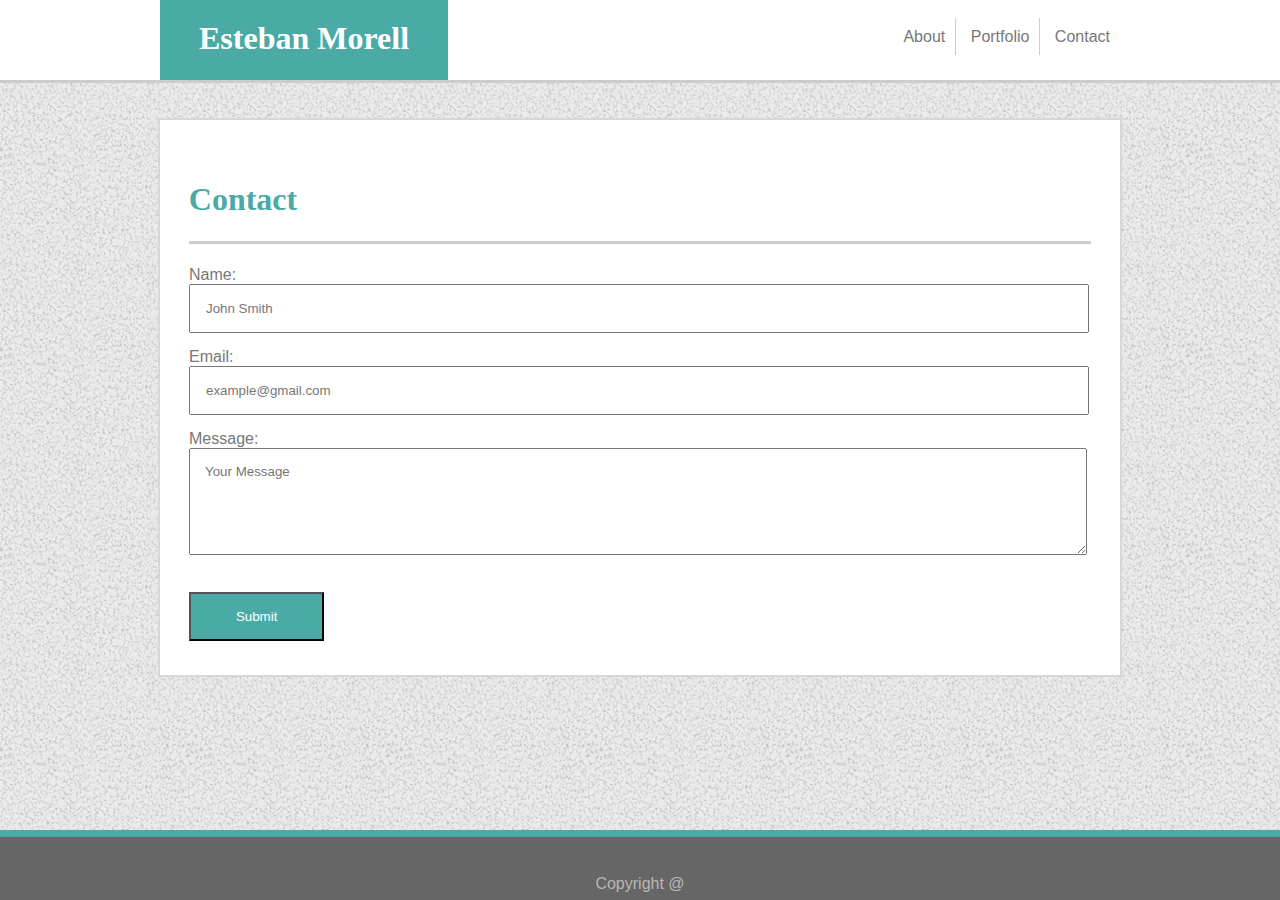
==== contact.html @ 508a2eba "starting the responsive design" ====
<!DOCTYPE html>
<html lang="en">
  <head>
    <meta charset="UTF-8" />
    <meta name="viewport" content="width=device-width, initial-scale=1.0" />
    <meta http-equiv="X-UA-Compatible" content="ie=edge" />
    <title>Contact</title>
    <link
      rel="stylesheet"
      type="text/css"
      media="screen"
      href="assets/css/style.css"
    />
  </head>
  <body background="assets/images/gravel.png">
    <div id="div_header">
      <header>
        <h1 id="h1_1th">Esteban Morell</h1>
        <div id="div_links_header">
          <a class="left_border" href="index.html">About</a>
          <a class="left_border" href="portfolio.html">Portfolio</a>
          <a href="contact.html">Contact</a>
        </div>
      </header>
    </div>
    <div id="central_box">
      <h1 id="h1_2nd">Contact</h1>
      <section>
        <form action="">
          Name:<br />
          <input type="text" name="name" value="John Smith" />
          <br />
          Email:<br />

          <input type="email" name="email" value="example@gmail.com" />
          <br />
          <label>Message:</label>
          <br />
          <textarea rows="5" placeholder="Your Message"></textarea>
          <br />
          <br />
          <input id="submit" type="submit" value="Submit" />
        </form>
      </section>
    </div>
    <footer>Copyright @</footer>
  </body>
</html>
---- assets/css/style.css ----
* {
  color: #777777;
  font-family: "Arial", "Helvetica Neue", Helvetica, sans-serif;
  margin-left: 0%;
  margin-right: 0%;
}

body {
  margin: 0%;
  margin-bottom: 100px;
}

#div_header {
  background-color: #ffffff;
  border-bottom: solid 3px #cccccc;
  height: 80px;
  margin-top: 0px;
  margin-bottom: 35px;
  width: 100%;
}

#div_links_header {
  float: right;
  margin-top: 28px;
}

#h1_1th {
  padding-top: 20px;
  background-color: #4aaaa5;
  color: #ffffff;
  float: left;
  height: 60px;
  margin: 0 auto;
  width: 30%;
  text-align: center;
}

#h1_2nd {
  clear: both;
  color: #4aaaa5;
  margin-left: 3%;
  margin-right: 3%;
  padding-top: 40px;
  height: 60px;
  border-bottom: solid 3px #cccccc;
}

footer {
  background-color: #666666;
  border-top: solid 7px #4aaaa5;
  text-align: center;
  height: 25px;
  padding-top: 38px;
  position: fixed;
  bottom: 0%;
  width: 100%;
  color: #b9b7b7;
}

#central_box {
  background-color: #ffffff;
  border: solid 2px #d8d7d7;
  margin-bottom: 5000px;
}

#picture {
  width: 18%;
  height: 18%;
  float: left;
  margin-right: 3%;
  margin-bottom: 2%;
}

h1 {
  font-family: "Georgia", Times, Times New Roman, serif;
}

header,
#central_box {
  width: 960px;
  margin: 0 auto;
}

section {
  margin-left: 29px;
  margin-right: 29px;
  padding-bottom: 2%;
}

a {
  padding: 10px;
  text-decoration-line: none;
}

.left_border {
  border-right: solid 1px #cccccc;
}

.div_portfolio {
  float: left;
  position: relative;
  width: 375px;
  height: 350px;
  margin: 4%;
}

.img_portfolio {
  width: 100%;
  margin: 0px;
  height: 100%;
  position: absolute;
  top: 0px;
  left: 0px;
  border: solid 2px #aaaaaa;
}

h2 {
  width: 100%;
  height: 70px;
  background-color: #4aaaa5;
  text-align: center;
  line-height: 65px;
  position: absolute;
  left: 2px;
  bottom: 3px;
  color: #ffffff;
  border-top: solid 2px #c7c6c6;
  border-bottom: solid 2px #c7c6c6;
}

.clearfix::after {
  content: "";
  clear: both;
  display: table;
}

input {
  width: 96%;
  margin-bottom: 15px;
  padding: 15px;
}

textarea {
  width: 96%;
  margin-bottom: 15px;
  padding: 15px;
}

#submit {
  width: 15%;
  background-color: #4aaaa5;
  color: white;
}

#submit:hover {
  background-color: lightblue;
  color: white;
}

a:hover {
  color: #4aaaa5;
}
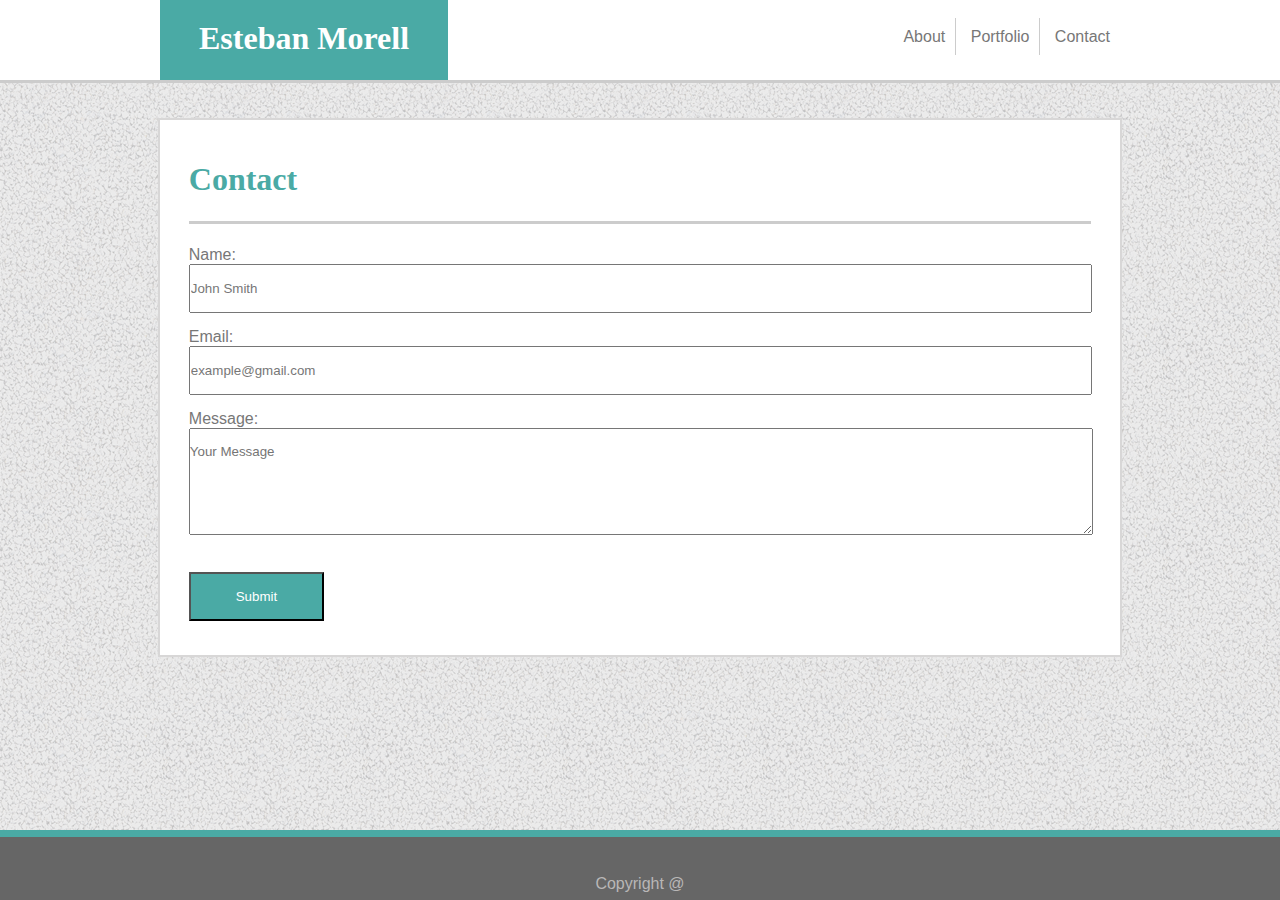
==== commit 03255811: "almost finish,but footer responsive 768px" ====
--- a/contact.html
+++ b/contact.html
@@ -25,7 +25,7 @@
     </div>
     <div id="central_box">
       <h1 id="h1_2nd">Contact</h1>
-      <section>
+      <section id="id_section">
         <form action="">
           Name:<br />
           <input type="text" name="name" value="John Smith" />
--- a/assets/css/style.css
+++ b/assets/css/style.css
@@ -40,7 +40,7 @@
   color: #4aaaa5;
   margin-left: 3%;
   margin-right: 3%;
-  padding-top: 40px;
+  padding-top: 20px;
   height: 60px;
   border-bottom: solid 3px #cccccc;
 }
@@ -60,7 +60,6 @@
 #central_box {
   background-color: #ffffff;
   border: solid 2px #d8d7d7;
-  margin-bottom: 5000px;
 }
 
 #picture {
@@ -81,10 +80,11 @@
   margin: 0 auto;
 }
 
-section {
-  margin-left: 29px;
-  margin-right: 29px;
+#id_section {
+  margin-left: 3%;
+  margin-right: 3%;
   padding-bottom: 2%;
+  width: 94%;
 }
 
 a {
@@ -99,9 +99,9 @@
 .div_portfolio {
   float: left;
   position: relative;
-  width: 375px;
-  height: 350px;
-  margin: 4%;
+  width: 44%;
+  height: 300px;
+  margin: 3%;
 }
 
 .img_portfolio {
@@ -116,7 +116,7 @@
 
 h2 {
   width: 100%;
-  height: 70px;
+  height: 20%;
   background-color: #4aaaa5;
   text-align: center;
   line-height: 65px;
@@ -135,15 +135,15 @@
 }
 
 input {
-  width: 96%;
+  width: 99.6%;
   margin-bottom: 15px;
-  padding: 15px;
+  padding: 15px 0px 15px 0px;
 }
 
 textarea {
-  width: 96%;
+  width: 100%;
   margin-bottom: 15px;
-  padding: 15px;
+  padding: 15px 0px 15px 0px;
 }
 
 #submit {
@@ -160,3 +160,141 @@
 a:hover {
   color: #4aaaa5;
 }
+
+@media screen and (max-width: 980px) {
+  html {
+    position: relative;
+  }
+
+  #central_box {
+    width: auto;
+    margin: 0% 2% 0% 2%;
+  }
+
+  #div_header {
+    position: static;
+    width: 100%;
+  }
+
+  footer {
+    margin-top: 10px;
+    position: absolute;
+    bottom: 0;
+  }
+
+  header {
+    width: 100%;
+  }
+
+  #h1_1th {
+    margin-left: 2%;
+    width: auto;
+    padding-left: 2%;
+    padding-right: 2%;
+  }
+
+  #div_links_header {
+    margin-right: 2%;
+  }
+}
+
+@media screen and (max-width: 768px) {
+  html {
+    position: relative;
+  }
+
+  #central_box {
+    width: auto;
+    margin: 0% 2% 0% 2%;
+  }
+
+  #div_header {
+    position: static;
+    width: 100%;
+  }
+
+  footer {
+    margin-top: 10px;
+    position: absolute;
+    bottom: 0;
+  }
+
+  header {
+    width: 100%;
+  }
+
+  #h1_1th {
+    margin-left: 2%;
+    width: auto;
+    padding-left: 2%;
+    padding-right: 2%;
+  }
+
+  #div_links_header {
+    margin-right: 2%;
+  }
+
+  #picture {
+    width: 40%;
+    height: 40%;
+  }
+
+  .div_portfolio {
+    height: 200px;
+  }
+  h2 {
+    line-height: 38px;
+  }
+}
+
+@media screen and (max-width: 640px) {
+  html {
+    position: relative;
+  }
+
+  #central_box {
+    width: auto;
+    margin: 0% 2% 0% 2%;
+  }
+
+  #div_header {
+    position: static;
+    width: 100%;
+    height: 150px;
+  }
+
+  footer {
+    margin-top: 10px;
+    position: absolute;
+    bottom: 0;
+  }
+
+  header {
+    width: 100%;
+  }
+
+  #h1_1th {
+    width: 100%;
+    margin: 0%;
+    padding-left: 0%;
+    padding-right: 0%;
+  }
+
+  #div_links_header {
+    width: 100%;
+    margin-right: 0;
+    text-align: center;
+  }
+
+  #picture {
+    width: 100%;
+  }
+
+  .div_portfolio {
+    height: 170px;
+  }
+
+  h2 {
+    line-height: 33px;
+  }
+}
